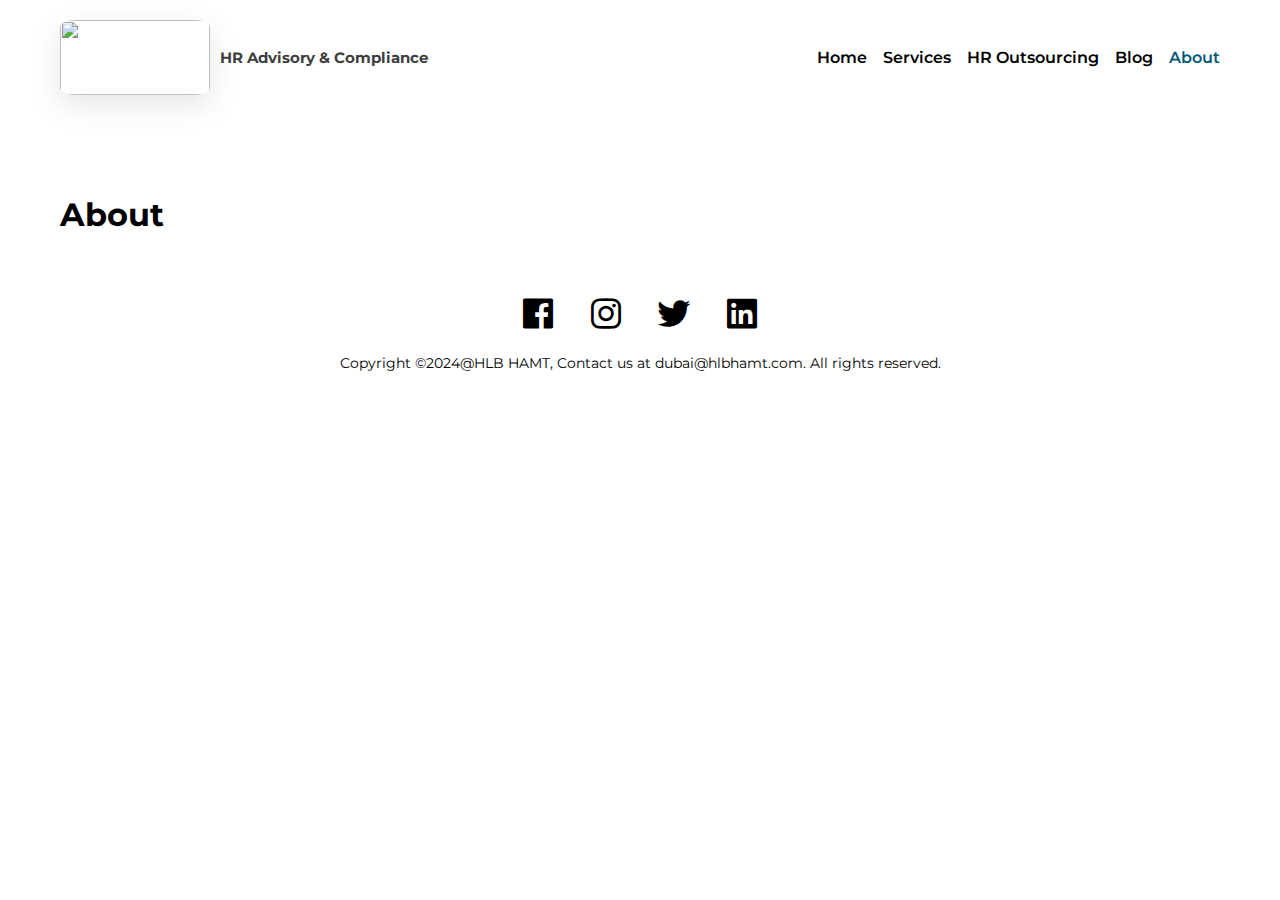
==== about.html @ d2ec7192 "Add files via upload" ====
<!DOCTYPE html>
<html lang="en">

<head>
    <meta charset="UTF-8">
    <meta name="viewport" content="width=device-width, initial-scale=1.0">
    <link rel="icon" type="image/png" sizes="192x192" href="https://hlbhamt.com/wp-content/uploads/2019/01/cropped-HLB.-1-192x192.png">
    <link href='https://unpkg.com/boxicons@2.1.4/css/boxicons.min.css' rel='stylesheet'>
    <link rel="stylesheet" href="style.css">
    <title>HLB HR | HR Advisory & Compliance</title>
</head>

<body>

    <nav>
        <div class="logo">
            <img src="images/lg.jpeg">
            <a href="#">HR Advisory & Compliance</a>
        </div>
        <div class="nav-links">
            <a href="index.html">Home</a>
            <a href="services.html">Services</a>
            <a href="HR Outsourcing.html">HR Outsourcing</a>
            <a href="blog.html">Blog</a>
            <a class="selected" href="about.html">About</a>
        </div>
    </nav>

    <h1 class="page-title">About</h1>

    

    <footer>
        <div class="socials">
            <i class='bx bxl-facebook-square'></i>
            <i class='bx bxl-instagram'></i>
            <i class='bx bxl-twitter'></i>
            <i class='bx bxl-linkedin-square'></i>
        </div>
        <p>Copyright ©2024@HLB HAMT, Contact us at dubai@hlbhamt.com. All rights reserved.</p>
    </footer>

</body>

</html>
---- style.css ----
@import url('https://fonts.googleapis.com/css2?family=Montserrat:wght@400;700&display=swap');

*{
    margin: 0;
    padding: 0;
    box-sizing: border-box;
    font-family: 'Montserrat', sans-serif;
}

a{
    text-decoration: none;
    color: #000;
}

img{
    object-fit: cover;
    object-position: top;
    box-shadow: 0 10px 30px rgba(0, 0, 0, 0.1);
}

nav{
    padding: 20px 148px;
    background-color: #fff;
    display: flex;
    align-items: center;
    justify-content: space-between;
    font-weight: 600;
}

nav .logo{
    display: flex;
    align-items: center;
    gap: 10px;
}

nav .logo img{
    width: 150px;
    height: 75px;
    border-radius: 10%;
}

nav .logo a{
    font-size: 15px;
    color: #3e3e3e;
    font-weight: bold;
}

nav .nav-links{
    display: flex;
    gap: 16px;
}

nav .nav-links a{
    transition: color 0.3s ease;
}

nav .nav-links a:hover,
nav .nav-links a.selected{
    color: #005977;
}

.main {
    padding: 0 148px;
    display: flex;
    align-items: center;
    justify-content: space-between;
    gap: 50px;
    height: calc(100vh - 80px);
}

.main .info h1{
    font-size: 35px;
    margin-bottom: 30px;
    text-align:left;
}

.main .info p{
    font-size: 16px;
    margin-bottom: 30px;
    width: 100%;
    text-align: justify;
}

.main .info button,
.content .post-list .post-item .buttons button{
    padding: 10px 30px;
    background: #005977;
    border: none;
    color: #fff;
    font-size: 16px;
    border-radius: 12px;
    cursor: pointer;
    transition: background 0.3s ease;
}

.main .info button:hover,
.content .post-list .post-item .buttons button:hover{
    background: #005977;
}

.main img{
    width: 400px;
    height: 400px;
    border-radius: 140px;
}

.recent{
    padding: 60px 148px;
    background-color: #dbedf2;
}

.recent .header{
    display: flex;
    align-items: center;
    justify-content: space-between;
    margin-bottom: 30px;
}

.recent .header h4,
.separator h4{
    font-size: 20px;
    font-weight: 400;
}

.recent .header a{
    color: #005977;
}

.recent .posts{
    display: flex;
    justify-content: center;
    gap: 20px;
}

.recent .posts .post-item{
    background-color: #fff;
    padding: 24px;
    width: 460px;
}

.recent .posts .post-item h3,
.content .post-list .post-item h3{
    font-size: 26px;
    margin-bottom: 18px;
}

.recent .posts .post-item .info,
.content .post-list .post-item .info{
    display: flex;
    gap: 10px;
    margin-bottom: 10px;
}

.recent .posts .post-item .info h5,
.content .post-list .post-item h5{
    font-size: 16px;
    font-weight: 400;
}

.recent .posts .post-item p{
    width: 400px;
}

.separator{
    padding: 40px 148px 0;
}

.separator h4{
    margin-bottom: 30px;
}

.featured{
    padding: 40px 290px 0;
}

.featured .item,
.works-list .item{
    display: flex;
    gap: 30px;
    margin-bottom: 30px;
    padding-bottom: 30px;
    border-bottom: 2px solid #e0e0e0;
}

.featured .item img,
.works-list .item img{
    width: 320px;
    height: 200px;
    border-radius: 6px;
}

.featured .item .details h3,
.works-list .item h3{
    font-size: 30px;
    margin-bottom: 16px;
}

.featured .item .details .item-info,
.works-list .item .details .item-info{
    display: flex;
    align-items: center;
    gap: 20px;
    margin-bottom: 20px;
}

.featured .item .details .item-info .year-badge,
.works-list .item .details .item-info .year-badge,
.content .work-info .year-badge{
    background-color: #005977;
    padding: 2px 14px;
    color: #fff;
    border-radius: 16px;
    font-size: 14px;
    font-weight: bold;
}

.featured .item .details .item-info h4,
.works-list .item .details .item-info h4{
    color: #8695a4;
    font-size: 18px;
}

.featured .item .details p,
.works-list .item .details p{
    width: 700px;
    text-align: justify;
    font-size: 15px;
}

footer{
    padding: 40px 0;
    display: flex;
    flex-direction: column;
    align-items: center;
}

footer .socials{
    display: flex;
    align-items: center;
    gap: 28px;
    margin-bottom: 20px;
}

footer .socials i{
    font-size: 40px;
    cursor: pointer;
    transition: color 0.3s ease;
}

footer .socials i:hover{
    color: #005977;
}

footer p{
    font-size: 14px;
}

.page-title{
    padding: 80px 234px 20px;
    width: 100%;
}

.content{
    padding: 30px 148px 60px;
    display: flex;
    flex-direction: column;
    align-items: center;
}

.content .work-info{
    display: flex;
    align-items: center;
    justify-content: flex-start;
    gap: 20px;
    width: 970px;
}

.content .work-info .category{
    color: #8695a4;
    font-size: 18px;
}

.content>p{
    width: 970px;
    font-size: 15px;
    margin: 20px 0;
}

.content>img{
    width: 970px;
    margin: 30px 0;
    border-radius: 20px;
}

.content>h1,
.content>h2,
.content>h3{
    width: 970px;
}

.content .post-list{
    display: flex;
    flex-direction: column;
    gap: 20px;
}

.content .post-list .post-item{
    background-color: #dbedf2;
    padding: 24px;
    width: 960px;
    border-radius: 10px;
}

.content .post-list .post-item .buttons{
    margin-top: 30px;
    display: flex;
    align-items: center;
    justify-content: flex-end;
    gap: 10px;
}

.content .post-list .post-item .buttons button{
    font-size: 14px;
    padding: 6px 20px;
}

.content .post-list .post-item .buttons i{
    font-size: 22px;
    cursor: pointer;
    transition: color 0.3s ease;
}

.content .post-list .post-item .buttons i:hover{
    color: #005977;
}

.content .container{
    background-color: #dbedf2;
    padding: 30px;
    display: flex;
    align-items: center;
    gap: 30px;
    width: 970px;
    border-radius: 20px;
}

.content .container img{
    width: 300px;
    height: 300px;
    border-radius: 20px;
}

.content .container h2{
    margin-bottom: 20px;
    font-size: 30px;
}

.content .container .about>p{
    text-align: justify;
}

.content .container .about .email{
    font-weight: bold;
    margin-top: 30px;
    font-size: 14px;
}

@media screen and (max-width: 1400px) {
    
    nav{
        padding: 20px 60px;
    }

    .main{
        padding: 0 60px;
    }

    .recent{
        padding: 60px;
    }

    .featured,
    .separator{
        padding: 40px 60px 0;
    }

    .page-title{
        padding: 80px 60px 20px;
    }

}

@media screen and (max-width: 1200px) {
    
    nav{
        padding: 20px 40px;
    }

    .main{
        padding: 0 40px;
    }

    .main img{
        width: 340px;
        height: 340px;
    }

    .recent{
        padding: 40px;
    }

    .featured,
    .separator{
        padding: 40px 40px 0;
    }

    .featured .item .details p,
    .works-list .item .details p{
        width: 100%;
    }

    .page-title{
        padding: 80px 40px 20px;
    }

    .content .work-info,
    .content>p,
    .content>img,
    .content>h1,
    .content>h2,
    .content>h3,
    .content .post-list .post-item,
    .content .container{
        width: 100%;
    }

    .content .container img{
        width: 250px;
        height: 250px;
    }

    .content .container h2{
        font-size: 24px;
        margin-bottom: 10px;
    }

    .content .container .about>p{
        font-size: 14px;
    }

}

@media screen and (max-width: 992px) {
    
    nav{
        padding: 20px;
    }

    .main{
        padding: 0 20px;
    }

    .main img{
        width: 300px;
        height: 300px;
    }

    .main .info h1{
        font-size: 34px;
    }

    .main .info p{
        font-size: 15px;
    }

    .main .info button{
        font-size: 15px;
        padding: 8px 22px;
    }

    .recent{
        padding: 40px 20px;
    }

    .recent .posts .post-item{
        width: 100%;
    }

    .recent .posts .post-item h3,
    .content .post-list .post-item h3{
        font-size: 20px;
    }

    .recent .posts .post-item .info h5,
    .content .post-list .post-item .info h5{
        font-size: 14px;
    }

    .recent .posts .post-item p{
        width: 100%;
        font-size: 14px;
    }

    .featured,
    .separator{
        padding: 40px 20px 0;
    }

    .featured .item,
    .works-list .item{
        flex-direction: column;
        padding: 0 20px 30px;
    }

    .featured .item img,
    .works-list .item img{
        width: 100%;
        height: auto;
    }

    .featured .item .details h3,
    .works-list .details .item h3{
        font-size: 24px;
        margin-bottom: 12px;
    }

    .featured .item .details .item-info .year-badge,
    .works-list .item .details .item-info .year-badge{
        font-size: 12px;
    }

    .featured .item .details .item-info h4,
    .works-list .item .details .item-info h4{
        font-size: 15px;
    }

    .featured .item .details p,
    .works-list .item .details p{
        font-size: 14px;
    }

    .content{
        padding: 30px 20px 60px;
    }

    .content .container h2{
        font-size: 20px;
    }

    .content .container .about>p{
        font-size: 13px;
    }

}

@media screen and (max-width: 768px) {
    
    nav{
        justify-content: center;
    }

    nav .logo{
        display: none;
    }

    .main{
        flex-direction: column;
        justify-content: space-around;
        margin: 40px 0;
        height: auto;
    }

    .main .info h1{
        font-size: 30px;
        margin-bottom: 16px;
    }

    .main .info p{
        margin-bottom: 12px;
    }

    .main .info button{
        padding: 6px 20px;
        font-size: 13px;
    }

    .main img{
        margin-top: 20px;
        width: 100%;
        height: auto;
        border-radius: 50px;
    }

    .recent .posts,
    .content .container{
        flex-direction: column;
    }

    .content .container img{
        width: 100%;
        height: auto;
    }

}
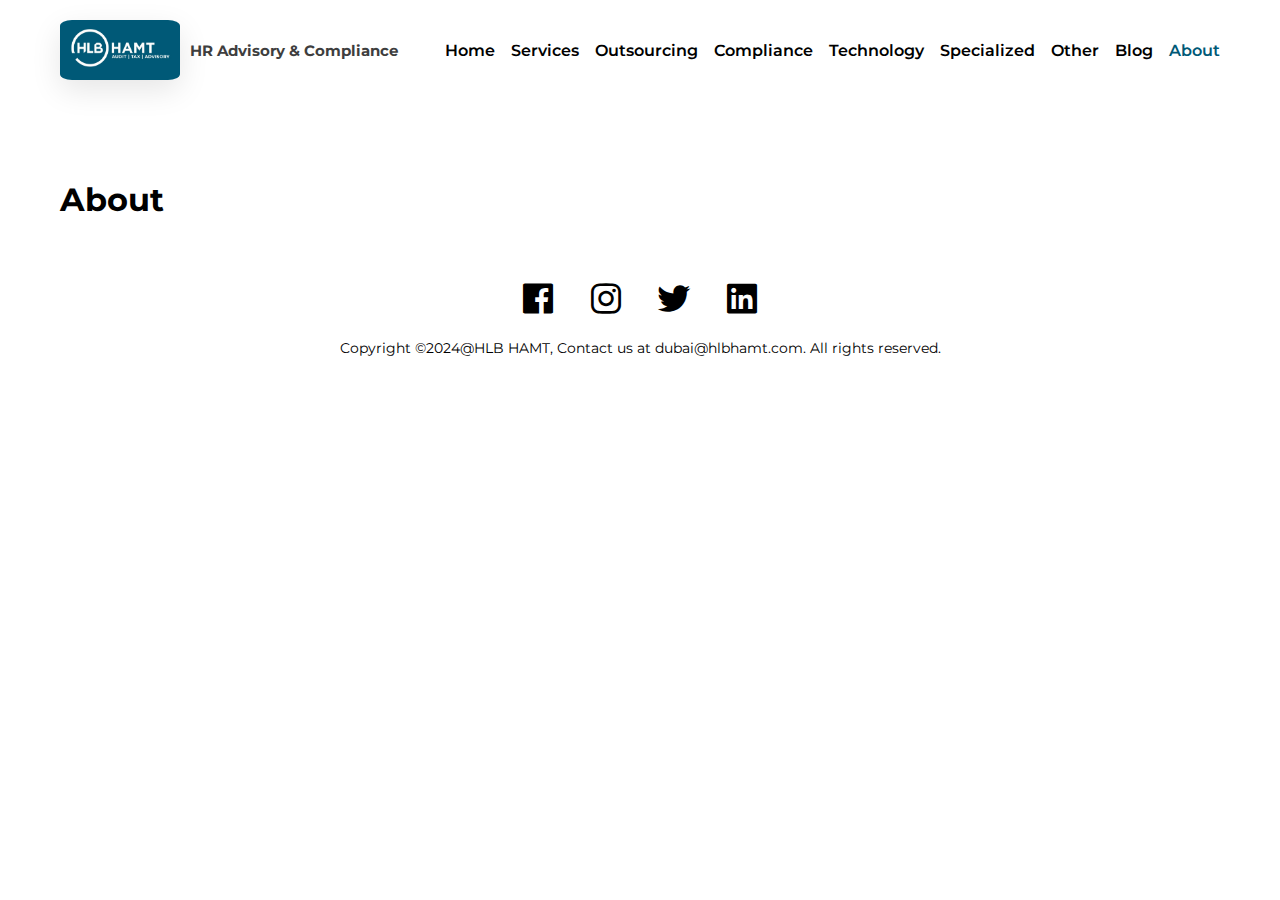
==== commit a0a1c6b2: "Update about.html" ====
--- a/about.html
+++ b/about.html
@@ -20,7 +20,11 @@
         <div class="nav-links">
             <a href="index.html">Home</a>
             <a href="services.html">Services</a>
-            <a href="HR Outsourcing.html">HR Outsourcing</a>
+            <a href="HR Outsourcing.html">Outsourcing</a>
+            <a href="Compliance.html">Compliance</a>
+            <a href="Technology.html">Technology</a>
+            <a href="Specialized.html">Specialized</a>
+            <a href="Other.html">Other</a>
             <a href="blog.html">Blog</a>
             <a class="selected" href="about.html">About</a>
         </div>
@@ -42,4 +46,4 @@
 
 </body>
 
-</html>+</html>
--- a/style.css
+++ b/style.css
@@ -34,8 +34,8 @@
 }
 
 nav .logo img{
-    width: 150px;
-    height: 75px;
+    width: 120px;
+    height: 60px;
     border-radius: 10%;
 }
 
@@ -601,4 +601,4 @@
         height: auto;
     }
 
-}+}
